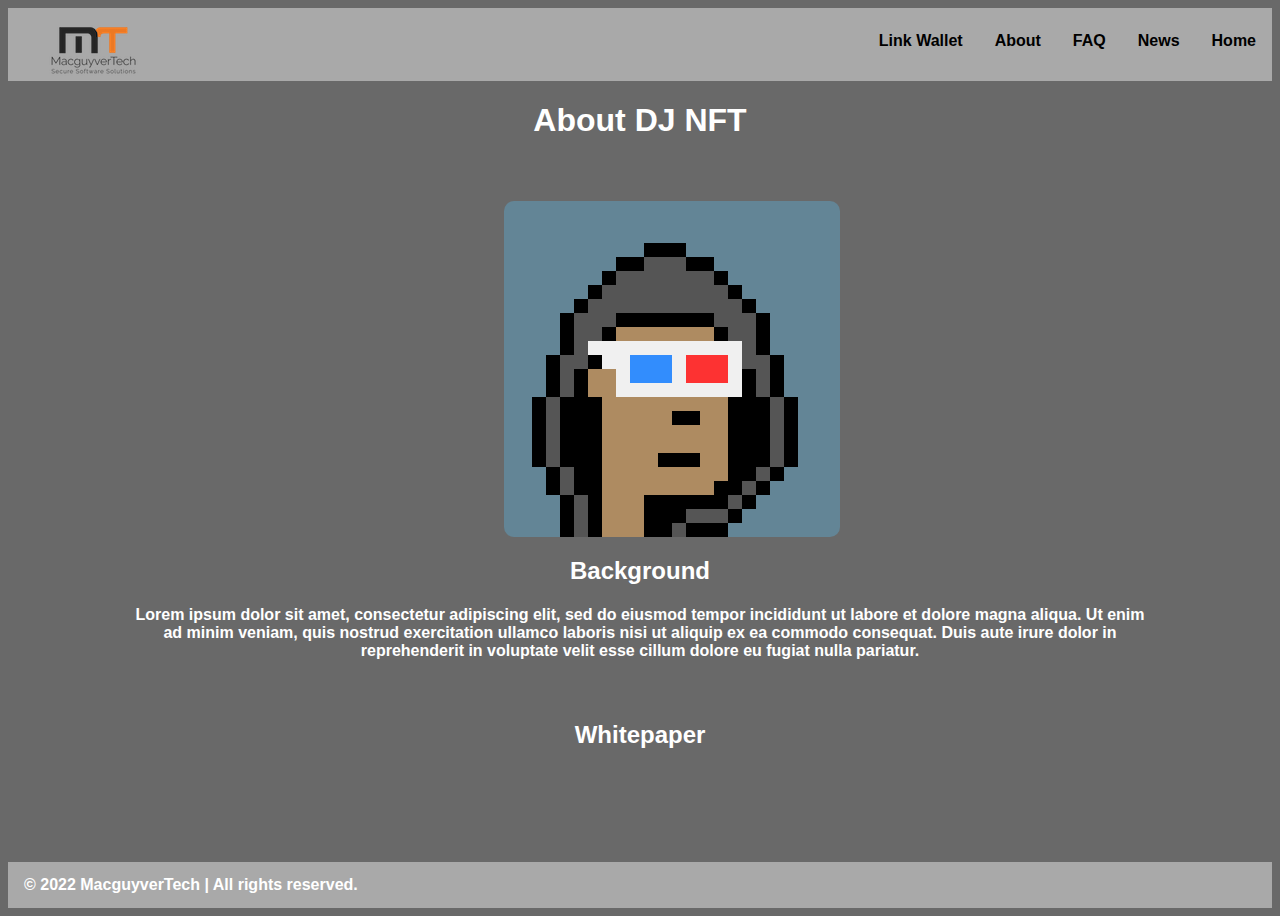
==== HTML/about.html @ 637f76a0 "Added new responsiveness/functionality to website and changed color scheme to grayscale" ====
<html>
    <head>
        <title>About - DJ NFT</title>
        <link href="https://cdn.jsdelivr.net/npm/bootstrap@5.1.3/dist/css/bootstrap.min.css" rel="stylesheet" integrity="sha384-1BmE4kWBq78iYhFldvKuhfTAU6auU8tT94WrHftjDbrCEXSU1oBoqyl2QvZ6jIW3" crossorigin="anonymous">
        <link href="../Styling/about.css" type="text/css" rel="stylesheet">
        <link rel="stylesheet" href="https://use.fontawesome.com/releases/v5.7.0/css/all.css" integrity="sha384-lZN37f5QGtY3VHgisS14W3ExzMWZxybE1SJSEsQp9S+oqd12jhcu+A56Ebc1zFSJ" crossorigin="anonymous">
        <meta name="viewport" content="width=device-width, initial-scale=1">
    </head>
    <body>
        <div class="navigation-container">
            <ul id="navigationMenu">
                <li class="navigation-item"><a href="index.html">Home</a></li>
                <li class="navigation-item"><a href="news.html">News</a></li>
                <li class="navigation-item"><a href="faq.html">FAQ</a></li>
                <li class="navigation-item"><a href="about.html">About</a></li>
                <li class="navigation-item"><a href="about.html">Link Wallet</a></li>
                <li class="navigation-item" id="macguyverTechLogo"><img src="../Images/MacguyverTechLogo.png" class="img-fluid" alt="Responsive image"></li>
            </ul>
        </div>
        <div class="header-container">
            <h1>About DJ NFT</h1>
        </div>
        <div id="backgroundContainer">
            <div class="container-fluid">
                <div class="row">
                    <div class="col-md-6" id="backgroundImageDiv">
                        <img src="../Images/NFTExample4.png" id="backgroundImage">
                    </div>
                    <div class="col-md-6" id="backgroundText">
                        <h2>Background</h2>
                        <h4>Lorem ipsum dolor sit amet, consectetur adipiscing elit, sed do eiusmod tempor incididunt ut labore et dolore magna aliqua. Ut enim ad minim veniam, quis nostrud exercitation ullamco laboris nisi ut aliquip ex ea commodo consequat. Duis aute irure dolor in reprehenderit in voluptate velit esse cillum dolore eu fugiat nulla pariatur. </h4>
                    </div>
                </div>
            </div>
        </div>
        <div class="header-container" id="whitepaperContainer">
            <h2>Whitepaper</h2>
            <a href="pdflink"></a>
        </div>
        <footer class="footer-container">
            <ul id="footerMenu">
                <li class="copyright-desc"><a>&copy; 2022 MacguyverTech | All rights reserved.</a></li>
                <li class="socialmedia-item" id="youtubeLink"><a href="test"><i class="fab fa-youtube fa-2x"></i></a></li>
                <li class="socialmedia-item" id="linkedInLink"><a href="test"><i class="fab fa-linkedin-in fa-2x"></i></a></li>
                <li class="socialmedia-item" id=twitterLink><a href="test"><i class="fab fa-twitter fa-2x"></i></a></li>
                <li class="socialmedia-item" id=discordLink><a href="test"><i class="fab fa-discord fa-2x"></i></a></li>
            </ul>
        </footer>
    </body>
</html>
---- Styling/about.css ----
/* Navigation Styling */

#navigationMenu {
    list-style-type: none;
    margin: 0;
    padding-top: 10px;
    overflow: hidden;
    background-color: darkgray;
}

.navigation-item {
    float: right;
    border-radius: 5px;
    /*background-color: mediumpurple*/
}

.navigation-item a {
    display: block;
    color: black;
    text-align: center;
    padding: 14px 16px;
    text-decoration: none;
    font-family: Arial, Helvetica, sans-serif;
    font-weight: bold;
}

.navigation-item a:hover {
    background-color: darkorange;
    border-radius: 10px;
}

#macguyverTechLogo {
    object-fit: contain;
    float: left;
    padding-top: 5px;
}

/* Header Styling */

.header-container {
    text-align: center;
    padding-bottom: 20px;
}

.header-container h1, h2, h4 {
    color: white;
    font-family: Arial, Helvetica, sans-serif;
    font-weight: bold;
    padding-left: 10%;
    padding-right: 10%;
}

/* Body Styling */

body {
    background-color: dimgray;
    min-height: 100vh;
    display: flex;
    flex-direction: column;
    /*background-image: url("../Images/IndexWallpaper.jpg");*/
}

#backgroundContainer {
    padding-top: 20px;
    padding-bottom: 20px;
    text-align: center;
    background-color: dimgray;
    display: inline-block;
}

#backgroundText h1, h2, h4 {
    color: white;
    font-family: Arial, Helvetica, sans-serif;
    font-weight: bold;
    padding-left: 10%;
    padding-right: 10%;
}

#backgroundImage {
    border-radius: 10px;
}

#backgroundImageDiv {
    padding-left: 5%;
}

/* Footer Styling */

.footer-container {
    margin-top: auto;
}

#footerMenu {
    list-style-type: none;
    margin: 0;
    padding: 0;
    overflow: hidden;
    background-color: darkgray;
}

.copyright-desc {
    float: left;
    border-radius: 5px;
}

.copyright-desc a {
    display: block;
    color: white;
    text-align: center;
    padding: 14px 16px;
    text-decoration: none;
    font-family: Arial, Helvetica, sans-serif;
    font-weight: bold;
}

.socialmedia-item {
    float: right;
    border-radius: 5px;
    padding-right: 1%;
    padding-top: 10px;
    /*background-color: mediumpurple*/
}

.socialmedia-item i {
    color: white;
}

.socialmedia-item #twitterLink {
    font-size: 30px
}

#youtubeLink a:hover i {
    color: red;
}

#discordLink a:hover i {
    color: mediumpurple;
}

#twitterLink a:hover i {
    color: deepskyblue;
}

#linkedInLink a:hover i {
    color: skyblue;
}
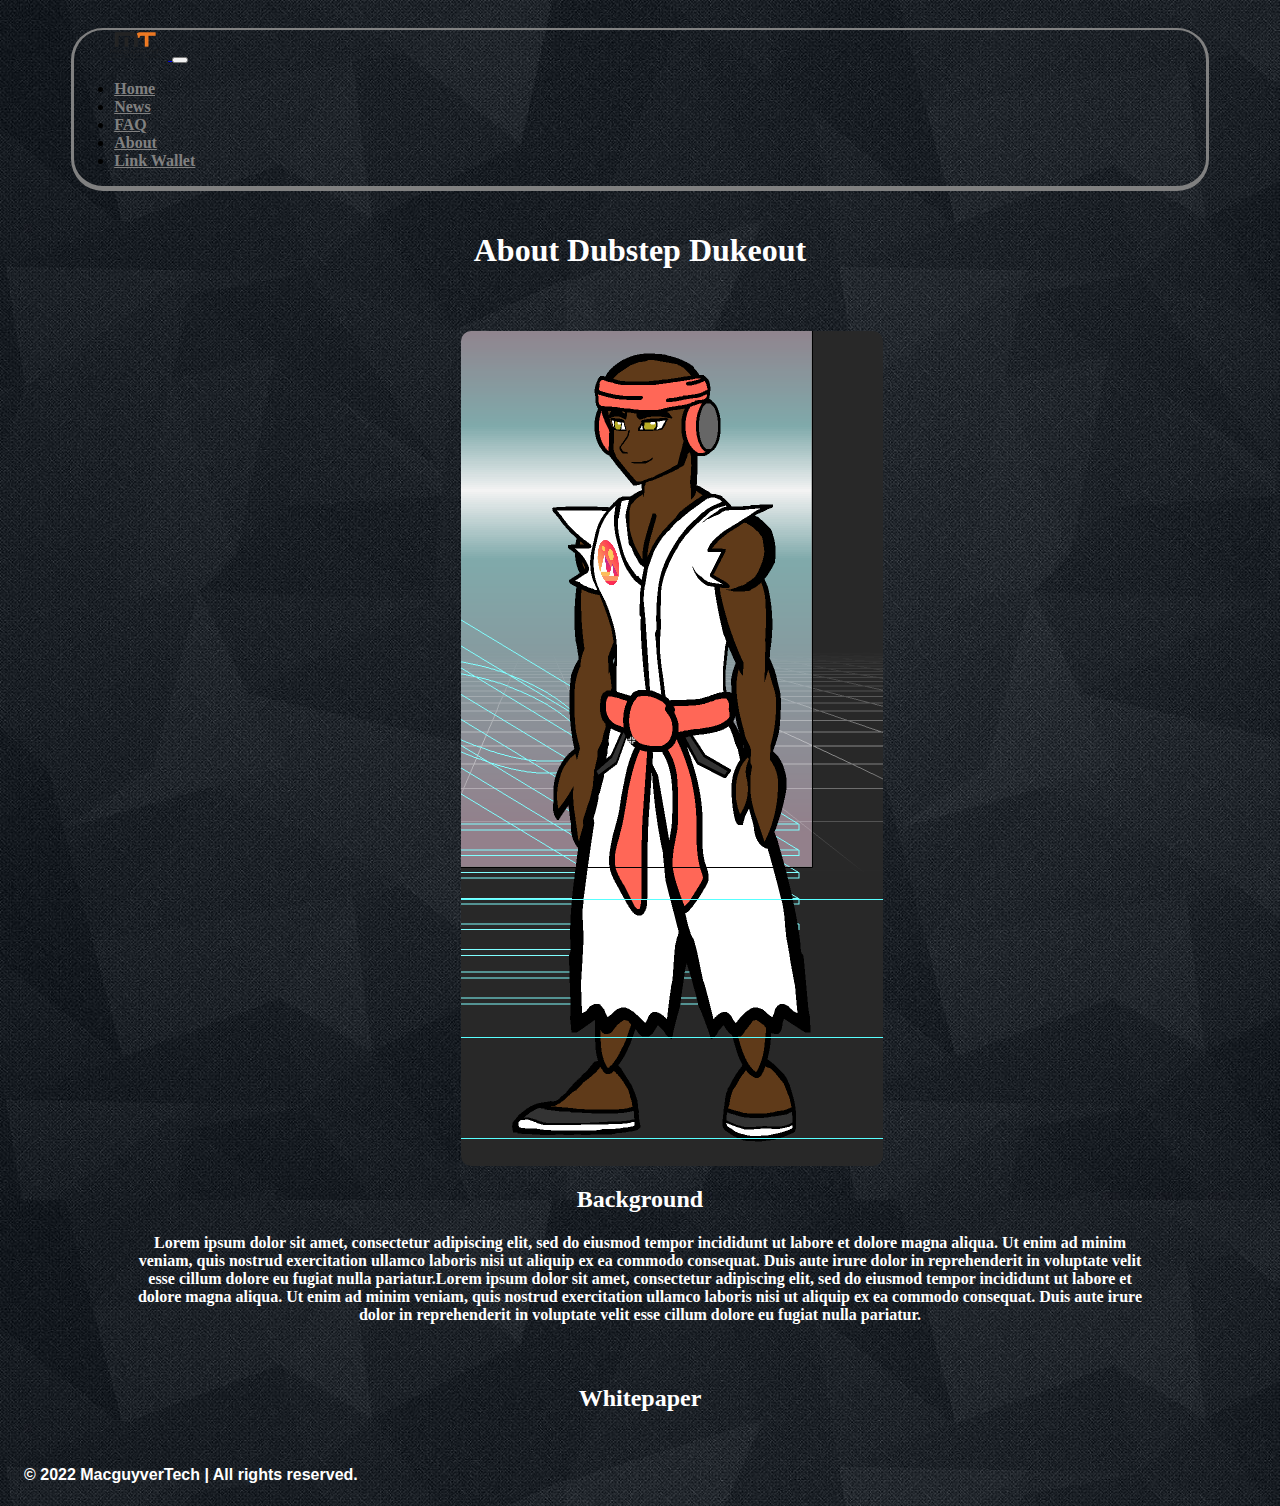
==== commit 08eec9f5: "Restyled Website, added JonahWorks art" ====
--- a/HTML/about.html
+++ b/HTML/about.html
@@ -1,24 +1,46 @@
 <html>
     <head>
-        <title>About - DJ NFT</title>
+        <title>About - Dubstep Dukeout NFT</title>
         <link href="https://cdn.jsdelivr.net/npm/bootstrap@5.1.3/dist/css/bootstrap.min.css" rel="stylesheet" integrity="sha384-1BmE4kWBq78iYhFldvKuhfTAU6auU8tT94WrHftjDbrCEXSU1oBoqyl2QvZ6jIW3" crossorigin="anonymous">
         <link href="../Styling/about.css" type="text/css" rel="stylesheet">
         <link rel="stylesheet" href="https://use.fontawesome.com/releases/v5.7.0/css/all.css" integrity="sha384-lZN37f5QGtY3VHgisS14W3ExzMWZxybE1SJSEsQp9S+oqd12jhcu+A56Ebc1zFSJ" crossorigin="anonymous">
+        <link rel="stylesheet" href="../Styling/navbarstyle.css">
+        <link rel="stylesheet" href="../Styling/footerstyle.css">
         <meta name="viewport" content="width=device-width, initial-scale=1">
+        <script src="../JavaScript/linkwallet.js"></script>
     </head>
     <body>
-        <div class="navigation-container">
-            <ul id="navigationMenu">
-                <li class="navigation-item"><a href="index.html">Home</a></li>
-                <li class="navigation-item"><a href="news.html">News</a></li>
-                <li class="navigation-item"><a href="faq.html">FAQ</a></li>
-                <li class="navigation-item"><a href="about.html">About</a></li>
-                <li class="navigation-item"><a href="about.html">Link Wallet</a></li>
-                <li class="navigation-item" id="macguyverTechLogo"><img src="../Images/MacguyverTechLogo.png" class="img-fluid" alt="Responsive image"></li>
-            </ul>
+        <div class="navContainer">
+            <nav class="navbar navbar-expand-md navbar-light bg-light rounded-pill" id="navigationBar">
+                <a class="navbar-brand" href="#">
+                    <img src="../Images/MacguyverTechLogo.png" width="60" height="30" alt="">
+                </a>
+                <button class="navbar-toggler" type="button" data-toggle="collapse" data-target="#navbarNav" aria-controls="navbarNav" aria-expanded="false" aria-label="Toggle navigation">
+                    <span class="navbar-toggler-icon"></span>
+                </button>
+                <div class="collapse navbar-collapse justify-content-end" id="navbarNav">
+                    <ul class="navbar-nav mr-auto">
+                        <li class="nav-item active">
+                            <a class="nav-link" href="../HTML/index.html">Home<span class="sr-only"></span></a>
+                        </li>
+                        <li class="nav-item active">
+                            <a class="nav-link" href="../HTML/news.html">News<span class="sr-only"></span></a>
+                        </li>
+                        <li class="nav-item">
+                            <a class="nav-link" href="../HTML/faq.html">FAQ</a>
+                        </li>
+                        <li class="nav-item">
+                            <a class="nav-link" href="../HTML/about.html">About</a>
+                        </li>
+                        <li class="nav-item" >
+                            <a class="nav-link" href="#" onclick="return linkMetaMask()">Link Wallet</a>
+                        </li>
+                    </ul>
+                </div>
+            </nav>
         </div>
         <div class="header-container">
-            <h1>About DJ NFT</h1>
+            <h1>About Dubstep Dukeout</h1>
         </div>
         <div id="backgroundContainer">
             <div class="container-fluid">
@@ -28,7 +50,7 @@
                     </div>
                     <div class="col-md-6" id="backgroundText">
                         <h2>Background</h2>
-                        <h4>Lorem ipsum dolor sit amet, consectetur adipiscing elit, sed do eiusmod tempor incididunt ut labore et dolore magna aliqua. Ut enim ad minim veniam, quis nostrud exercitation ullamco laboris nisi ut aliquip ex ea commodo consequat. Duis aute irure dolor in reprehenderit in voluptate velit esse cillum dolore eu fugiat nulla pariatur. </h4>
+                        <h4>Lorem ipsum dolor sit amet, consectetur adipiscing elit, sed do eiusmod tempor incididunt ut labore et dolore magna aliqua. Ut enim ad minim veniam, quis nostrud exercitation ullamco laboris nisi ut aliquip ex ea commodo consequat. Duis aute irure dolor in reprehenderit in voluptate velit esse cillum dolore eu fugiat nulla pariatur.Lorem ipsum dolor sit amet, consectetur adipiscing elit, sed do eiusmod tempor incididunt ut labore et dolore magna aliqua. Ut enim ad minim veniam, quis nostrud exercitation ullamco laboris nisi ut aliquip ex ea commodo consequat. Duis aute irure dolor in reprehenderit in voluptate velit esse cillum dolore eu fugiat nulla pariatur. </h4>
                     </div>
                 </div>
             </div>
@@ -39,7 +61,7 @@
         </div>
         <footer class="footer-container">
             <ul id="footerMenu">
-                <li class="copyright-desc"><a>&copy; 2022 MacguyverTech | All rights reserved.</a></li>
+                <li class="copyright-desc"><a id="copyrightText">&copy; 2022 MacguyverTech | All rights reserved.</a></li>
                 <li class="socialmedia-item" id="youtubeLink"><a href="test"><i class="fab fa-youtube fa-2x"></i></a></li>
                 <li class="socialmedia-item" id="linkedInLink"><a href="test"><i class="fab fa-linkedin-in fa-2x"></i></a></li>
                 <li class="socialmedia-item" id=twitterLink><a href="test"><i class="fab fa-twitter fa-2x"></i></a></li>
--- a/Styling/about.css
+++ b/Styling/about.css
@@ -14,17 +14,26 @@
     /*background-color: mediumpurple*/
 }
 
-.navigation-item a {
+.navigation-item a, .navigation-item button {
     display: block;
     color: black;
     text-align: center;
     padding: 14px 16px;
     text-decoration: none;
-    font-family: Arial, Helvetica, sans-serif;
+    font-family: "Comic Sans MS", "Comic Sans", cursive;
     font-weight: bold;
 }
 
-.navigation-item a:hover {
+.navigation-item button {
+    background-color: transparent;
+    background-repeat: no-repeat;
+    overflow: hidden;
+    outline: none;
+    border: none;
+    border-radius: 10px;
+}
+
+.navigation-item a:hover, .navigation-item button:hover {
     background-color: darkorange;
     border-radius: 10px;
 }
@@ -44,7 +53,7 @@
 
 .header-container h1, h2, h4 {
     color: white;
-    font-family: Arial, Helvetica, sans-serif;
+    font-family: "Comic Sans MS", "Comic Sans", cursive;
     font-weight: bold;
     padding-left: 10%;
     padding-right: 10%;
@@ -57,20 +66,20 @@
     min-height: 100vh;
     display: flex;
     flex-direction: column;
-    /*background-image: url("../Images/IndexWallpaper.jpg");*/
+    background-image: url("../Images/BackgroundWallpaper.jpg");
 }
 
 #backgroundContainer {
     padding-top: 20px;
     padding-bottom: 20px;
     text-align: center;
-    background-color: dimgray;
+    /*background-color: dimgray;*/
     display: inline-block;
 }
 
 #backgroundText h1, h2, h4 {
     color: white;
-    font-family: Arial, Helvetica, sans-serif;
+    font-family: "Comic Sans MS", "Comic Sans", cursive;
     font-weight: bold;
     padding-left: 10%;
     padding-right: 10%;
@@ -83,64 +92,3 @@
 #backgroundImageDiv {
     padding-left: 5%;
 }
-
-/* Footer Styling */
-
-.footer-container {
-    margin-top: auto;
-}
-
-#footerMenu {
-    list-style-type: none;
-    margin: 0;
-    padding: 0;
-    overflow: hidden;
-    background-color: darkgray;
-}
-
-.copyright-desc {
-    float: left;
-    border-radius: 5px;
-}
-
-.copyright-desc a {
-    display: block;
-    color: white;
-    text-align: center;
-    padding: 14px 16px;
-    text-decoration: none;
-    font-family: Arial, Helvetica, sans-serif;
-    font-weight: bold;
-}
-
-.socialmedia-item {
-    float: right;
-    border-radius: 5px;
-    padding-right: 1%;
-    padding-top: 10px;
-    /*background-color: mediumpurple*/
-}
-
-.socialmedia-item i {
-    color: white;
-}
-
-.socialmedia-item #twitterLink {
-    font-size: 30px
-}
-
-#youtubeLink a:hover i {
-    color: red;
-}
-
-#discordLink a:hover i {
-    color: mediumpurple;
-}
-
-#twitterLink a:hover i {
-    color: deepskyblue;
-}
-
-#linkedInLink a:hover i {
-    color: skyblue;
-}
--- a/Styling/navbarstyle.css
+++ b/Styling/navbarstyle.css
@@ -0,0 +1,27 @@
+/* Navigation Styling */
+
+.navbar-brand {
+    padding-left: 3%;
+}
+
+.nav-link {
+    color: gray;
+    font-family: "Comic Sans MS", "Comic Sans", cursive;
+    font-weight: bold;
+}
+
+.navContainer {
+    margin-left: 5%;
+    margin-right: 5%;
+    margin-top: 20px;
+    margin-bottom: 20px;
+    border-style: solid;
+    border-color: gray;
+    border-radius: 32px;
+    border-bottom-width: 5px;
+    border-top-width: 2px;
+}
+
+.nav-link:hover {
+    color: darkorange;
+}--- a/Styling/footerstyle.css
+++ b/Styling/footerstyle.css
@@ -0,0 +1,64 @@
+/* Footer Styling */
+
+.footer-container {
+    margin-top: auto;
+}
+
+#footerMenu {
+    list-style-type: none;
+    margin: 0;
+    padding: 0;
+    overflow: hidden;
+    background-color: transparent;
+}
+
+.copyright-desc {
+    float: left;
+    border-radius: 5px;
+}
+
+.copyright-desc a {
+    display: block;
+    color: white;
+    text-align: center;
+    padding: 14px 16px;
+    text-decoration: none;
+    font-family: Arial, Helvetica, sans-serif;
+    font-weight: bold;
+}
+
+#copyrightText {
+    color: white;
+}
+
+.socialmedia-item {
+    float: right;
+    border-radius: 5px;
+    padding-right: 1%;
+    padding-top: 10px;
+    /*background-color: mediumpurple*/
+}
+
+.socialmedia-item i {
+    color: white;
+}
+
+.socialmedia-item #twitterLink {
+    font-size: 30px;
+}
+
+#youtubeLink a:hover i {
+    color: red;
+}
+
+#discordLink a:hover i {
+    color: mediumpurple;
+}
+
+#twitterLink a:hover i {
+    color: deepskyblue;
+}
+
+#linkedInLink a:hover i {
+    color: skyblue;
+}
